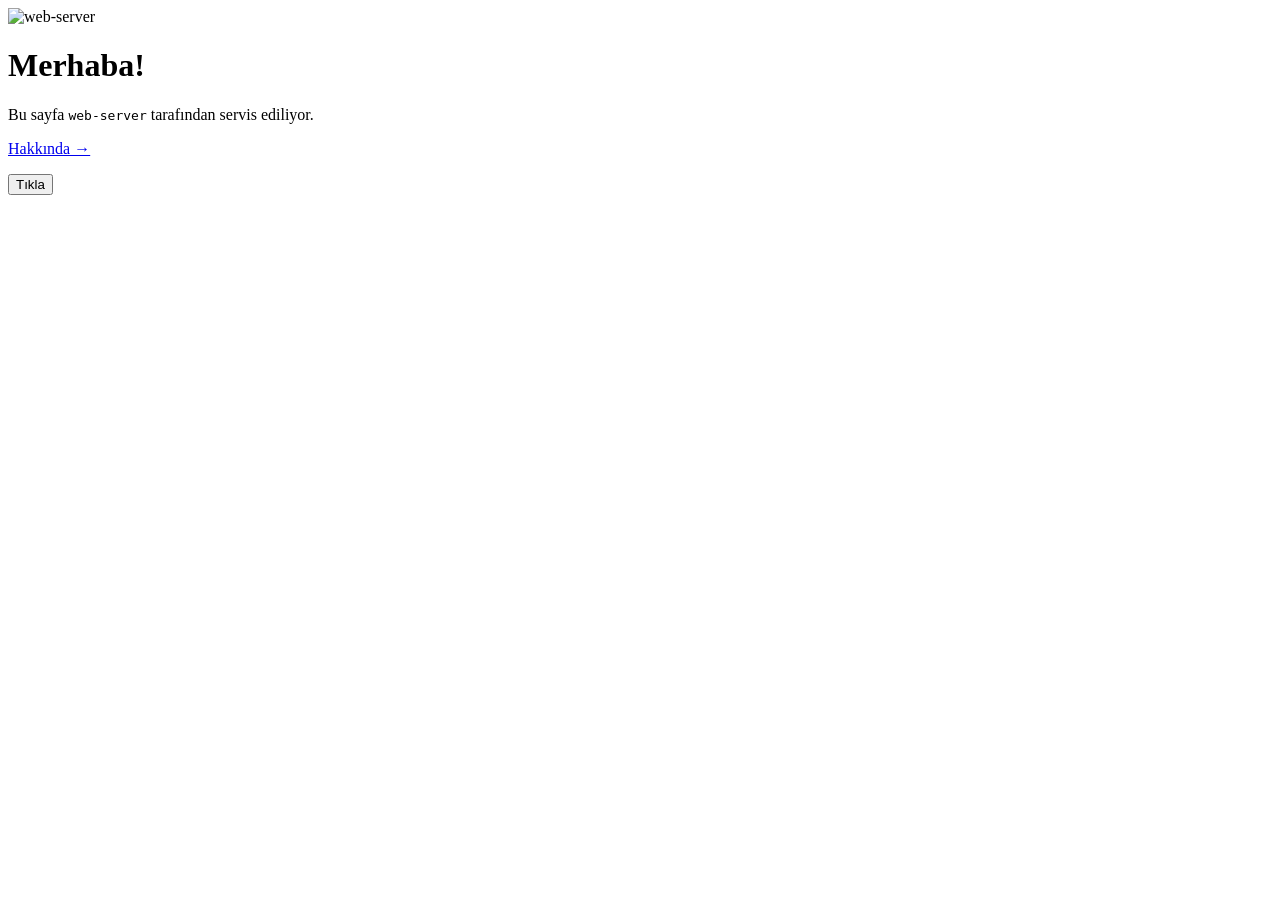
==== demo/index.html @ b26dd97c "Add demo site and example configuration" ====
<!doctype html>
<html lang="tr">
  <head>
    <meta charset="utf-8" />
    <meta name="viewport" content="width=device-width, initial-scale=1" />
    <title>web-server demo</title>
    <link rel="icon" href="/logo.svg" />
    <link rel="stylesheet" href="/style.css" />
  </head>
  <body>
    <main class="card">
      <img class="logo" src="/logo.svg" alt="web-server" width="72" height="72" />
      <h1>Merhaba!</h1>
      <p>Bu sayfa <code>web-server</code> tarafından servis ediliyor.</p>
      <p><a href="/about.html">Hakkında &rarr;</a></p>
      <button id="hello" type="button">Tıkla</button>
      <p id="message" class="message"></p>
    </main>
    <script src="/app.js"></script>
  </body>
</html>
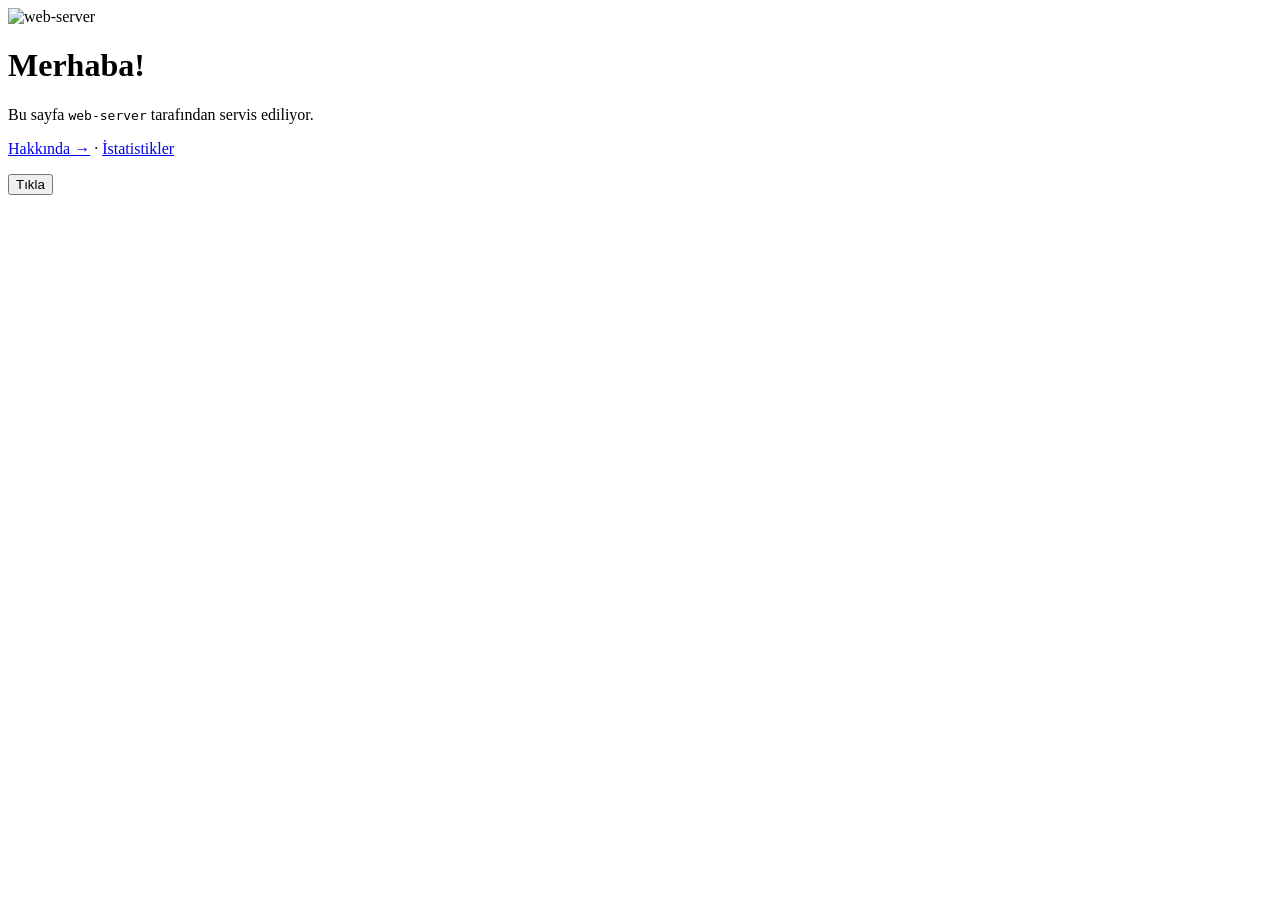
==== commit 6746351c: "Serve live statistics endpoint and dashboard" ====
--- a/demo/index.html
+++ b/demo/index.html
@@ -12,7 +12,7 @@
       <img class="logo" src="/logo.svg" alt="web-server" width="72" height="72" />
       <h1>Merhaba!</h1>
       <p>Bu sayfa <code>web-server</code> tarafından servis ediliyor.</p>
-      <p><a href="/about.html">Hakkında &rarr;</a></p>
+      <p><a href="/about.html">Hakkında &rarr;</a> · <a href="/statistics.html">İstatistikler</a></p>
       <button id="hello" type="button">Tıkla</button>
       <p id="message" class="message"></p>
     </main>
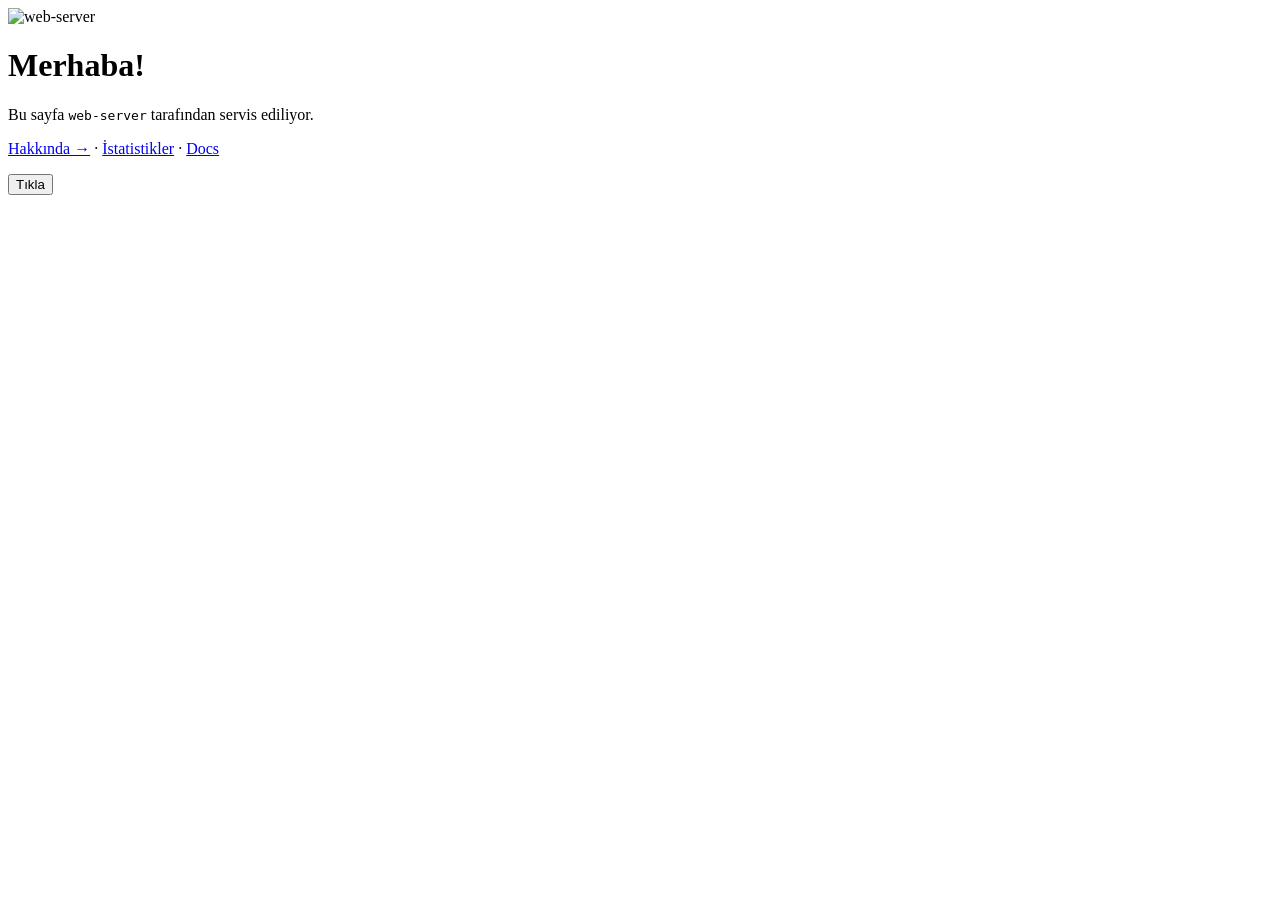
==== commit ab9f8308: "Serve route documentation endpoint and dashboard" ====
--- a/demo/index.html
+++ b/demo/index.html
@@ -12,7 +12,10 @@
       <img class="logo" src="/logo.svg" alt="web-server" width="72" height="72" />
       <h1>Merhaba!</h1>
       <p>Bu sayfa <code>web-server</code> tarafından servis ediliyor.</p>
-      <p><a href="/about.html">Hakkında &rarr;</a> · <a href="/statistics.html">İstatistikler</a></p>
+      <p>
+        <a href="/about.html">Hakkında &rarr;</a> · <a href="/statistics.html">İstatistikler</a> ·
+        <a href="/docs.html">Docs</a>
+      </p>
       <button id="hello" type="button">Tıkla</button>
       <p id="message" class="message"></p>
     </main>
